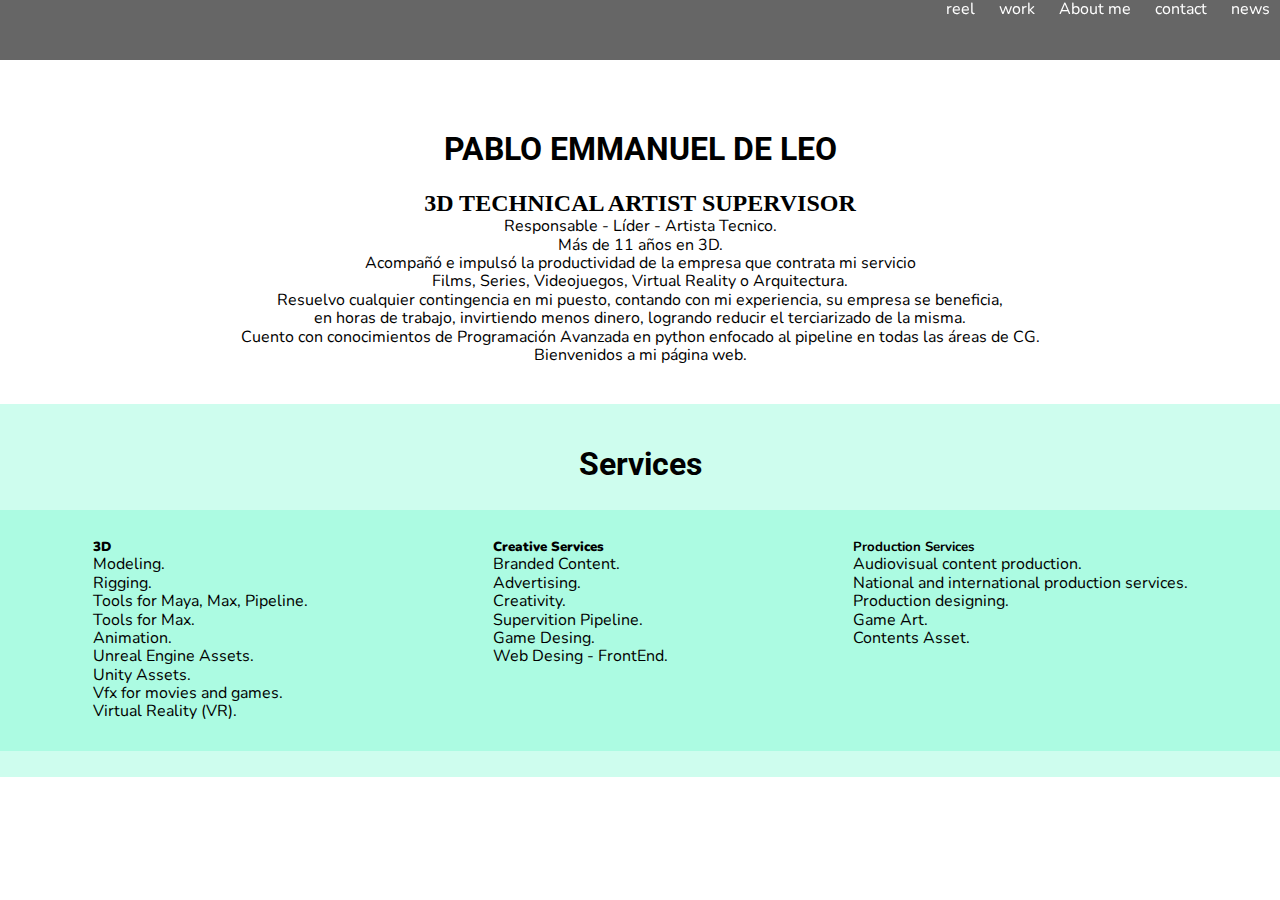
==== index.html @ d6c2fe6a "final" ====
<!DOCTYPE html>

<html>
<head>
	<meta charset="utf-8">
	<link rel="shortcut icon" href="favicon.ico" type="ICON/mi.png" />
	<meta name="viewport" content="width=device-width, initial-scale=1.0">
<title>'Pablo Emmanuel De Leo' </title>

	<link href="https://fonts.googleapis.com/css?family=Nunito|Roboto|Source+Serif+Pro" rel="stylesheet">
	<link href="http://code.ionicframework.com/ionicons/2.0.1/css/ionicons.min.css" rel="stylesheet">
	<link rel="stylesheet" href="css/fonts.css">
	<link rel="stylesheet" href="CSS/normalize.css" />
	<link rel="stylesheet" href="CSS/style.css" />
</head>
	<body>
		<div class="barra">
			<nav class="navbar">
				<ul>
					<li> <a href="reel.php" title="REEL">reel</a></li>
					<li> <a href="work.php" title="WORK">work</a></li>
					<li> <a href="aboutUs.php" title="ABOUT ME">About me</a></li>
					<li> <a href="contact.php" title="CONTACT">contact</a></li>
					<li> <a href="news.php" title="NEWS">news</a></li>
				</ul>
			</nav>

		</div class="container">
		<section class="descripcion">
			<h1>PABLO EMMANUEL DE LEO</h1>
			<h2>3D TECHNICAL ARTIST SUPERVISOR</h2>
			<p>
				Responsable - Líder - Artista Tecnico.<br> Más de 11 años en 3D.<br> Acompañó e impulsó la productividad de la empresa que contrata mi servicio<br> Films, Series, Videojuegos, Virtual Reality o Arquitectura.<br> Resuelvo cualquier contingencia en
				mi puesto, contando con mi experiencia, su empresa se beneficia, <br> en horas de trabajo, invirtiendo menos dinero, logrando reducir el terciarizado de la misma.<br> Cuento con conocimientos de Programación Avanzada en python enfocado al pipeline
				en todas las áreas de CG.<br> Bienvenidos a mi página web. </p>
		</section>

		<section class="service">
			<div class="entradaservicio">
				<h1>Services</h1>
			</div>
		<section class="service">
			<div class="column">
				<h5><strong>3D</strong></h5>
				<ul>
					<li>Modeling.</li>
					<li>Rigging.</li>
					<li>Tools for Maya, Max, Pipeline.</li>
					<li>Tools for Max.</li>
					<li>Animation.</li>
					<li>Unreal Engine Assets.</li>
					<li>Unity Assets.</li>
					<li>Vfx for movies and games.</li>
					<li>Virtual Reality (VR).</li>
				</ul>
			</div>
			<div class="column">
				<h5><b>Creative Services</b></h5>
				<ul>
					<li>Branded Content.</li>
					<li>Advertising.</li>
					<li>Creativity.</li>
					<li>Supervition Pipeline.</li>
					<li>Game Desing.</li>
					<li>Web Desing - FrontEnd.</li>
				</ul>
			</div>
			<div class="column">
				<h5>Production Services</h5>
				<ul>
					<li>Audiovisual content production.</li>
					<li>National and international production services.</li>
					<li>Production designing.</li>
					<li>Game Art.</li>
					<li>Contents Asset.</li>
				</ul>
			</div>
			</section>
		</section>
	</body>

</html>
---- CSS/style.css ----
* {
  margin:0px;
  padding: 0px;
  box-sizing: border-box;
}
.barra{
    position: fixed;
    background: #666;
    padding: 30px 30px;
    top: 0;
    left: 0;
    width: 100%;
}
nav{

position: absolute;
right: 0;
top: 0;

}
nav li {
  display: inline-block;
  margin: 0px 10px;
}
nav li a{
  color: white;
  text-decoration: none;
  text-align: center;
}

nav ul li i{
  font-size: 200%;
  text-align: justify;
}
h1{
  font-family: 'Roboto', sans-serif;
}
h5{
  font-family: 'Nunito', sans-serif;
}
body{
  margin-top: 100px;
}
p {
  font-family: 'Nunito', sans-serif;
}

.conteiner{
  display: flex;
  flex-direction: column;
  justify-content: space-between;
}
.descripcion{
  text-align: center;
  margin: 30px 10px;
  padding: 10px 0px;
}

ul li {
  list-style: none;
  font-family: 'Nunito', sans-serif;
}
.entradaservicio{
  text-align: center;
  animation-name: righAnim;
  animation-duration: 2s;
}
.service{
  display: flex;
  flex-direction: row;
  flex-wrap: wrap;
  justify-content: space-around;
  margin: 6px 0px;
  padding: 20px 0;
  width: 100%;
  background: rgba(98, 247, 199, 0.31);
}

.column{
  text-align: left;
  padding: 10px 0;
}
@keyframes righAnim {
  from{
    transform: translateX(-10);
  }

  to{
    transform: translateX(0);
  }
}
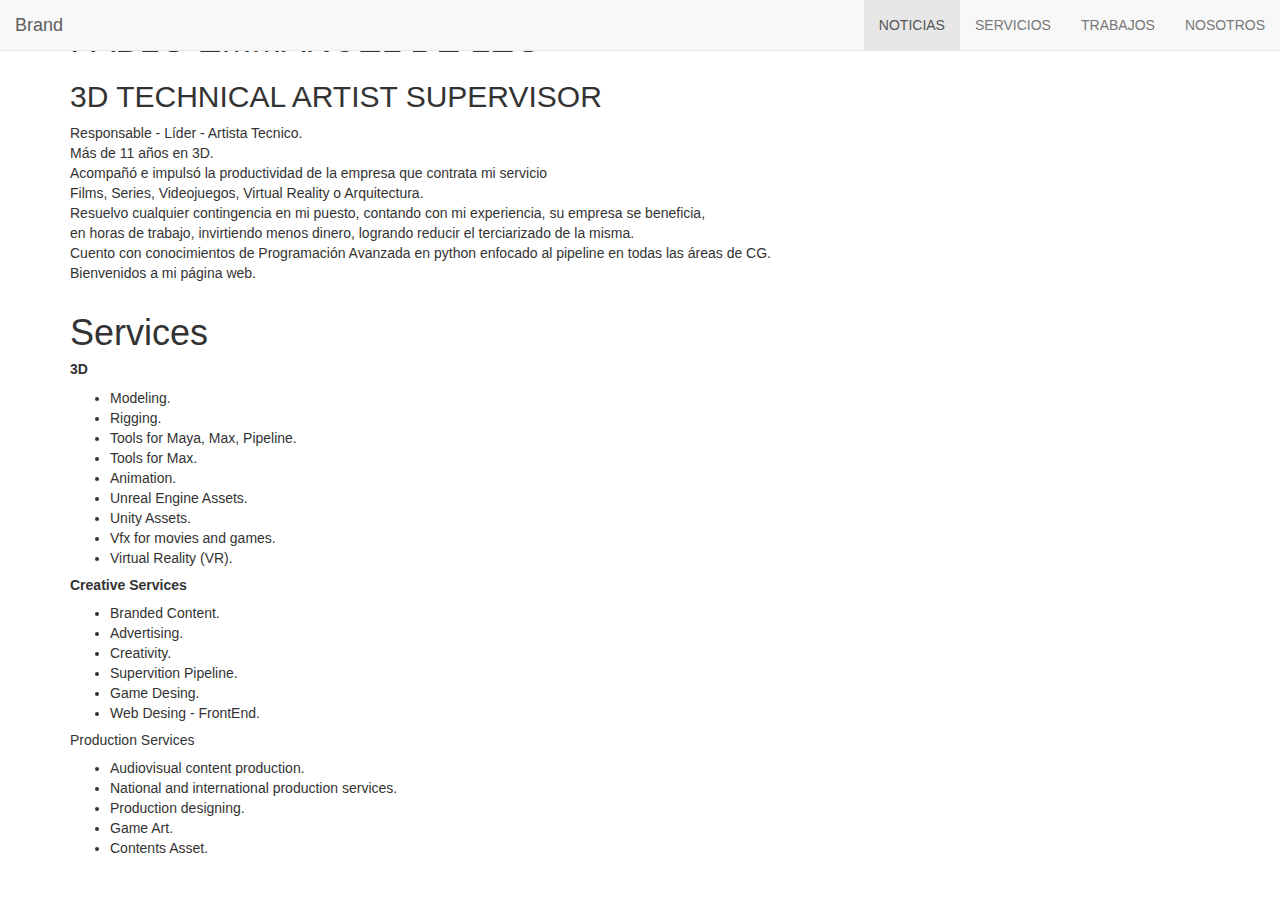
==== commit 64832b7b: "ya esta" ====
--- a/index.html
+++ b/index.html
@@ -6,26 +6,41 @@
 	<link rel="shortcut icon" href="favicon.ico" type="ICON/mi.png" />
 	<meta name="viewport" content="width=device-width, initial-scale=1.0">
 <title>'Pablo Emmanuel De Leo' </title>
-
-	<link href="https://fonts.googleapis.com/css?family=Nunito|Roboto|Source+Serif+Pro" rel="stylesheet">
-	<link href="http://code.ionicframework.com/ionicons/2.0.1/css/ionicons.min.css" rel="stylesheet">
-	<link rel="stylesheet" href="css/fonts.css">
-	<link rel="stylesheet" href="CSS/normalize.css" />
-	<link rel="stylesheet" href="CSS/style.css" />
+<!-- Latest compiled and minified CSS -->
+<link rel="stylesheet" href="https://maxcdn.bootstrapcdn.com/bootstrap/3.3.7/css/bootstrap.min.css" integrity="sha384-BVYiiSIFeK1dGmJRAkycuHAHRg32OmUcww7on3RYdg4Va+PmSTsz/K68vbdEjh4u" crossorigin="anonymous">
+	<!-- <link href="https://fonts.googleapis.com/css?family=Nunito|Roboto|Source+Serif+Pro" rel="stylesheet">
+	<link href="http://code.ionicframework.com/ionicons/2.0.1/css/ionicons.min.css" rel="stylesheet"> -->
+	<!-- <link rel="stylesheet" href="css/fonts.css"> -->
+	<!-- <link rel="stylesheet" href="CSS/normalize.css" /> -->
+	<link rel="stylesheet" href="styles/css/style.css" />
 </head>
 	<body>
-		<div class="barra">
-			<nav class="navbar">
-				<ul>
-					<li> <a href="reel.php" title="REEL">reel</a></li>
-					<li> <a href="work.php" title="WORK">work</a></li>
-					<li> <a href="aboutUs.php" title="ABOUT ME">About me</a></li>
-					<li> <a href="contact.php" title="CONTACT">contact</a></li>
-					<li> <a href="news.php" title="NEWS">news</a></li>
-				</ul>
-			</nav>
+		<nav class="navbar navbar-default navbar-fixed-top navbar-custom affix-top">
+			<div class="container-fluid">
+				<!-- Brand and toggle get grouped for better mobile display -->
+				<div class="navbar-header">
+					<button type="button" class="navbar-toggle collapsed" data-toggle="collapse" data-target="#bs-example-navbar-collapse-1" aria-expanded="false">
+					<span class="sr-only">Toggle navigation</span>
+					<span class="icon-bar"></span>
+					<span class="icon-bar"></span>
+					<span class="icon-bar"></span>
+				</button>
+					<a class="navbar-brand" href="#">Brand</a>
+				</div>
 
-		</div class="container">
+				<!-- Collect the nav links, forms, and other content for toggling -->
+				<div class="nav navbar-nav navbar-right" id="bs-example-navbar-collapse-1">
+					<ul class="nav navbar-nav">
+						<li class="active"><a href="#">NOTICIAS <span class="sr-only">(current)</span></a></li>
+						<li><a href="#">SERVICIOS</a></li>
+						<li><a href="#">TRABAJOS</a></li>
+						<li><a href="#">NOSOTROS</a></li>
+					</ul>
+				</div>
+				</div>
+				</nav>
+
+		<div class="container">
 		<section class="descripcion">
 			<h1>PABLO EMMANUEL DE LEO</h1>
 			<h2>3D TECHNICAL ARTIST SUPERVISOR</h2>
@@ -34,6 +49,9 @@
 				mi puesto, contando con mi experiencia, su empresa se beneficia, <br> en horas de trabajo, invirtiendo menos dinero, logrando reducir el terciarizado de la misma.<br> Cuento con conocimientos de Programación Avanzada en python enfocado al pipeline
 				en todas las áreas de CG.<br> Bienvenidos a mi página web. </p>
 		</section>
+	</div>
+<div class="container">
+
 
 		<section class="service">
 			<div class="entradaservicio">
@@ -77,6 +95,23 @@
 			</div>
 			</section>
 		</section>
+		</div>
+
+		
+		<!-- jQuery (necessary for Bootstrap's JavaScript plugins) -->
+		<script src="https://ajax.googleapis.com/ajax/libs/jquery/1.12.4/jquery.min.js"></script>
+
+		<!-- Latest compiled and minified JavaScript -->
+		<script src="https://maxcdn.bootstrapcdn.com/bootstrap/3.3.7/js/bootstrap.min.js" integrity="sha384-Tc5IQib027qvyjSMfHjOMaLkfuWVxZxUPnCJA7l2mCWNIpG9mGCD8wGNIcPD7Txa" crossorigin="anonymous"></script>
+
+		<script >
+		$(function () {
+			$('[data-toggle="tooltip"]').tooltip()})
+			$('.carousel').carousel({
+				interval:2000
+			})
+		</script>
+
 	</body>
 
 </html>
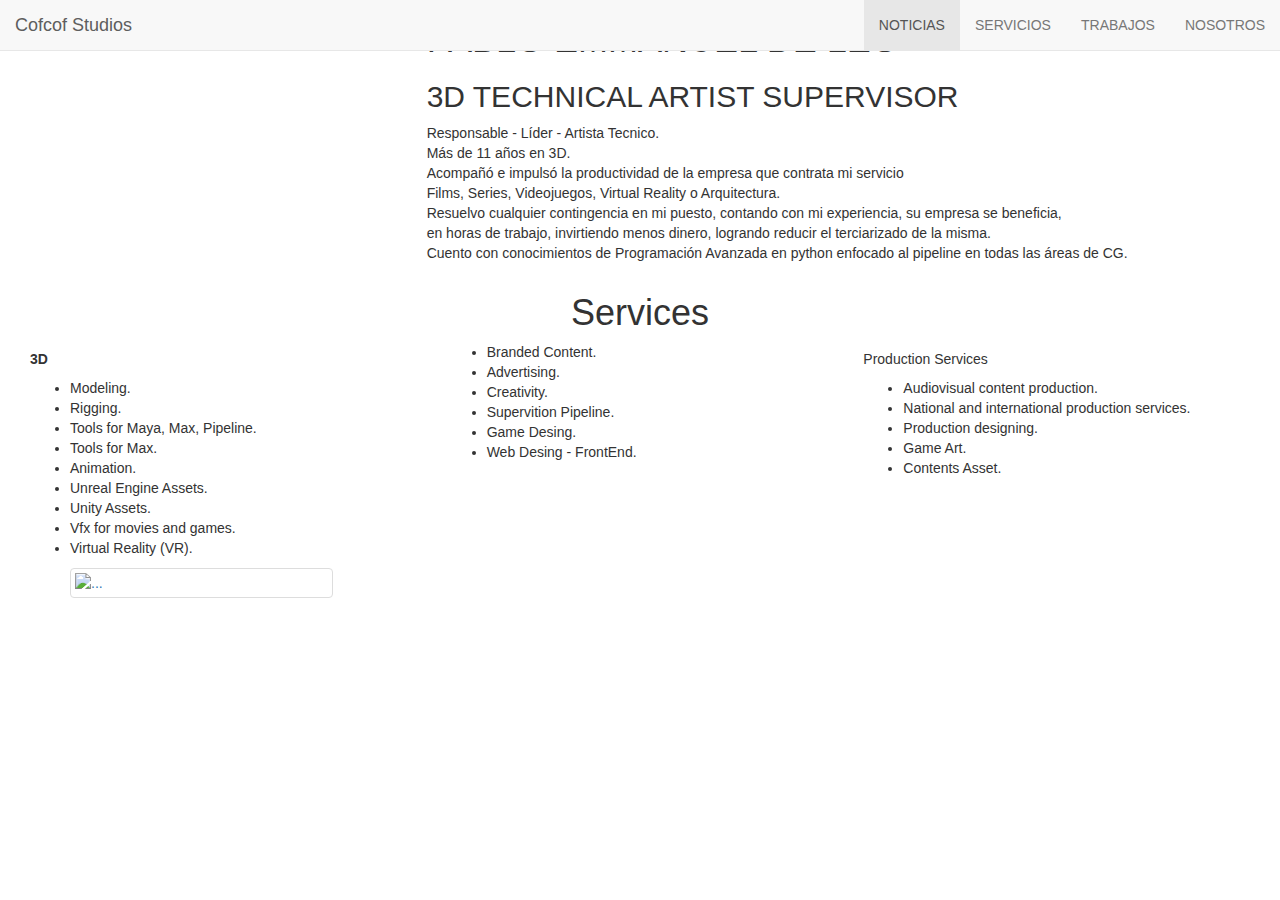
==== commit 5a7fe892: "en el medio" ====
--- a/index.html
+++ b/index.html
@@ -25,7 +25,7 @@
 					<span class="icon-bar"></span>
 					<span class="icon-bar"></span>
 				</button>
-					<a class="navbar-brand" href="#">Brand</a>
+					<a class="navbar-brand" href="#">Cofcof Studios</a>
 				</div>
 
 				<!-- Collect the nav links, forms, and other content for toggling -->
@@ -37,43 +37,47 @@
 						<li><a href="#">NOSOTROS</a></li>
 					</ul>
 				</div>
-				</div>
-				</nav>
+			</div>
+		</nav>
 
-		<div class="container">
-		<section class="descripcion">
-			<h1>PABLO EMMANUEL DE LEO</h1>
+		<div class="container-fluid">
+			<div class="row">
+				<div class="col-xs-offset-4">
+
+				<h1>PABLO EMMANUEL DE LEO</h1>
 			<h2>3D TECHNICAL ARTIST SUPERVISOR</h2>
 			<p>
 				Responsable - Líder - Artista Tecnico.<br> Más de 11 años en 3D.<br> Acompañó e impulsó la productividad de la empresa que contrata mi servicio<br> Films, Series, Videojuegos, Virtual Reality o Arquitectura.<br> Resuelvo cualquier contingencia en
 				mi puesto, contando con mi experiencia, su empresa se beneficia, <br> en horas de trabajo, invirtiendo menos dinero, logrando reducir el terciarizado de la misma.<br> Cuento con conocimientos de Programación Avanzada en python enfocado al pipeline
-				en todas las áreas de CG.<br> Bienvenidos a mi página web. </p>
-		</section>
+				en todas las áreas de CG.</p>
+				</div>
+		</div>
 	</div>
-<div class="container">
+<div class="container-fluid">
+		<div class="row">
+			<div class="col-sm-6 col-sm-offset-3">
+				<h1 class="text-center">Services</h1>
+			</div>
+</div>
 
+		<div class="container-fluid">
+			<div class="row">
+				<div class="col-md-4">
+					<h5><strong>3D</strong></h5>
+					<ul>
+						<li>Modeling.</li>
+						<li>Rigging.</li>
+						<li>Tools for Maya, Max, Pipeline.</li>
+						<li>Tools for Max.</li>
+						<li>Animation.</li>
+						<li>Unreal Engine Assets.</li>
+						<li>Unity Assets.</li>
+						<li>Vfx for movies and games.</li>
+						<li>Virtual Reality (VR).</li>
+					</ul>
+				</div>
 
-		<section class="service">
-			<div class="entradaservicio">
-				<h1>Services</h1>
-			</div>
-		<section class="service">
-			<div class="column">
-				<h5><strong>3D</strong></h5>
-				<ul>
-					<li>Modeling.</li>
-					<li>Rigging.</li>
-					<li>Tools for Maya, Max, Pipeline.</li>
-					<li>Tools for Max.</li>
-					<li>Animation.</li>
-					<li>Unreal Engine Assets.</li>
-					<li>Unity Assets.</li>
-					<li>Vfx for movies and games.</li>
-					<li>Virtual Reality (VR).</li>
-				</ul>
-			</div>
-			<div class="column">
-				<h5><b>Creative Services</b></h5>
+			<div class="col-md-4">
 				<ul>
 					<li>Branded Content.</li>
 					<li>Advertising.</li>
@@ -83,7 +87,8 @@
 					<li>Web Desing - FrontEnd.</li>
 				</ul>
 			</div>
-			<div class="column">
+
+			<div class="col-md-4">
 				<h5>Production Services</h5>
 				<ul>
 					<li>Audiovisual content production.</li>
@@ -93,11 +98,22 @@
 					<li>Contents Asset.</li>
 				</ul>
 			</div>
-			</section>
-		</section>
+
+			</div>
+		</div>
+		</div>
 		</div>
 
-		
+		<div class="container">
+			<div class="row">
+  			<div class="col-xs-6 col-md-3">
+    			<a href="#" class="thumbnail">
+      			<img src="..." alt="...">
+    			</a>
+  			</div>
+			</div>
+		</div>
+
 		<!-- jQuery (necessary for Bootstrap's JavaScript plugins) -->
 		<script src="https://ajax.googleapis.com/ajax/libs/jquery/1.12.4/jquery.min.js"></script>
 
